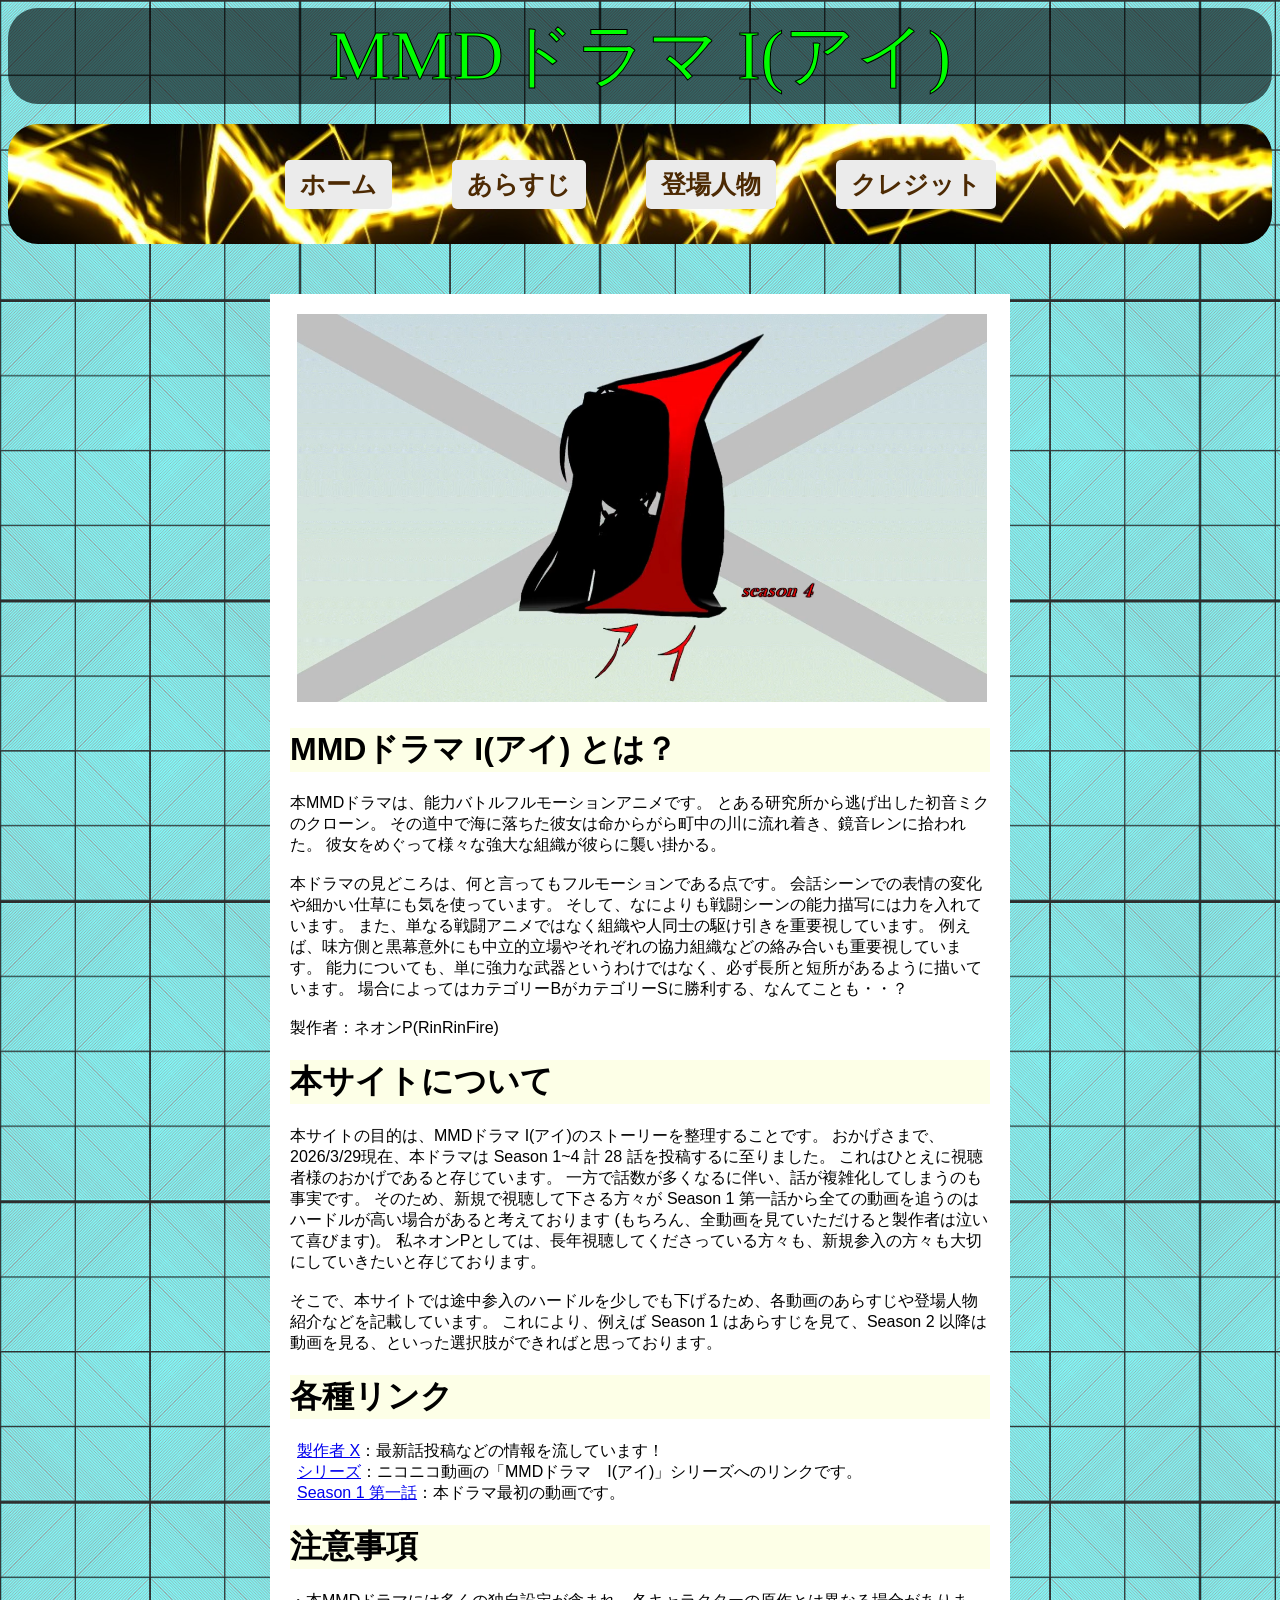
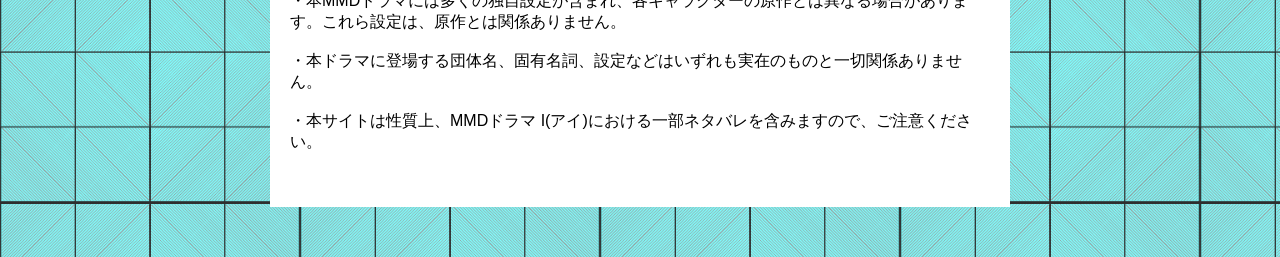
==== index.html @ 345e6ec8 "first commit" ====
<!DOCTYPE html>
<html lang="ja">
<head>
  <meta charset="UTF-8">
  <title>MMDドラマ I(アイ)</title>
  <link rel="stylesheet" href="css/style.css">
</head>

<div class="top-title">MMDドラマ I(アイ)</div>

<header>
  <nav>
    <a href="index.html">ホーム</a>
    <a href="pages/story.html">あらすじ</a>
    <a href="pages/characters.html">登場人物</a>
    <a href="pages/credit.html">クレジット</a>
  </nav>
</header>


<body>
  <div class="content">
   <img src="images/title.png" alt="タイトルロゴ" width="690" style="margin-left: 7px;">
   <h1>MMDドラマ I(アイ) とは？</h1>
   <p>
    本MMDドラマは、能力バトルフルモーションアニメです。
    とある研究所から逃げ出した初音ミクのクローン。
    その道中で海に落ちた彼女は命からがら町中の川に流れ着き、鏡音レンに拾われた。
    彼女をめぐって様々な強大な組織が彼らに襲い掛かる。<br><br>

    本ドラマの見どころは、何と言ってもフルモーションである点です。
    会話シーンでの表情の変化や細かい仕草にも気を使っています。
    そして、なによりも戦闘シーンの能力描写には力を入れています。
    また、単なる戦闘アニメではなく組織や人同士の駆け引きを重要視しています。
    例えば、味方側と黒幕意外にも中立的立場やそれぞれの協力組織などの絡み合いも重要視しています。
    能力についても、単に強力な武器というわけではなく、必ず長所と短所があるように描いています。
    場合によってはカテゴリーBがカテゴリーSに勝利する、なんてことも・・？<br><br>

    製作者：ネオンP(RinRinFire)
   </p>

   <h1>本サイトについて</h1>
   本サイトの目的は、MMDドラマ I(アイ)のストーリーを整理することです。
   おかげさまで、2026/3/29現在、本ドラマは Season 1~4 計 28 話を投稿するに至りました。
   これはひとえに視聴者様のおかげであると存じています。
   一方で話数が多くなるに伴い、話が複雑化してしまうのも事実です。
   そのため、新規で視聴して下さる方々が Season 1 第一話から全ての動画を追うのはハードルが高い場合があると考えております
   (もちろん、全動画を見ていただけると製作者は泣いて喜びます)。
   私ネオンPとしては、長年視聴してくださっている方々も、新規参入の方々も大切にしていきたいと存じております。<br><br>

   そこで、本サイトでは途中参入のハードルを少しでも下げるため、各動画のあらすじや登場人物紹介などを記載しています。
   これにより、例えば Season 1 はあらすじを見て、Season 2 以降は動画を見る、といった選択肢ができればと思っております。<br>

   <h1>各種リンク</h1> 
   <a href="https://x.com/RinRinFire16" style="margin-left: 7px;">製作者 X</a>：最新話投稿などの情報を流しています！<br>
   <a href="https://www.nicovideo.jp/user/57270039/series/85034" style="margin-left: 7px;">シリーズ</a>：ニコニコ動画の「MMDドラマ　I(アイ)」シリーズへのリンクです。<br>
   <a href="https://www.nicovideo.jp/user/57270039/series/85034" style="margin-left: 7px;">Season 1 第一話</a>：本ドラマ最初の動画です。

   <h1>注意事項</h1>
   <p>
    ・本MMDドラマには多くの独自設定が含まれ、各キャラクターの原作とは異なる場合があります。これら設定は、原作とは関係ありません。<br><br>
    ・本ドラマに登場する団体名、固有名詞、設定などはいずれも実在のものと一切関係ありません。<br><br>
    ・本サイトは性質上、MMDドラマ I(アイ)における一部ネタバレを含みますので、ご注意ください。<br><br>
   </p>
  </div>
</body>


</html>
---- css/style.css ----
body {
  font-family: sans-serif;
  background-color: #f0f0f0;
  background-image: url("../images/bodybgd.png");
  background-size: 300px;
  background-repeat: repeat;
}

.top-title {
  text-align: center;
  font-size: 70px;
  color: rgb(0, 255, 0);
  background: rgba(0, 0, 0, 0.596);
  padding: 1px;
  font-family: "Yu Mincho", "Hiragino Mincho ProN", serif;
  -webkit-text-stroke: 1px rgb(0, 0, 0);
  margin-bottom: 20px;
  border-radius: 30px;
}

.container {
  display: flex;
}

/* サイドバー */
.sidebar {
  width: 180px;
  background-color: #f0f0f0;
  padding: 10px;
  height: 100vh;       /* 画面いっぱい */
  position: sticky;
  top: 0;
  overflow-y: auto;
}

/* メインコンテンツ */
.content {
  flex: 1;
  padding: 20px;
}

header {
  background-image: url("../images/headerbgd.jpg");
  background-size: cover;      /* 全体に広げる */
  background-position: center; /* 中央表示 */
  height: 120px;
  border-radius: 30px;
  display: flex;
  align-items: center;         /* 縦中央 */
}

nav {
  width: 100%;
  display: flex;
  justify-content: center; /* 横中央 */
  gap: 60px;               /* 間隔 */
}

nav a {
  color: rgb(77, 42, 3);
  text-decoration: none;
  font-size: 25px;
  font-weight: bold;
  background: rgb(235, 235, 235);
  padding: 8px 15px;
  border-radius: 5px;
}

nav a:hover {
  text-decoration: underline;
}
.content {
  background: white;
  max-width: 700px;
  margin: 50px auto;
}

.sidebar {
  background-color: white;
}

.character {
  display: flex;
  align-items: flex-start;
  margin-bottom: 20px;
}

.character img {
  width: 200px;
  margin-right: 15px;
}

.character .text {
  max-width: 500px;
}

td {
  padding-right: 24px;
}

h1 {
  color: rgb(0, 0, 0);
  background: #fdffddaf;
}

p {
  color: rgb(0, 0, 0);
}

h2 {
  color: rgb(255, 0, 0);
}

h3 {
  color: rgb(255, 0, 0);
  line-height: 0.0;
  font-size: 24px
}

h4 {
  color: rgb(0, 0, 0);
  line-height: 0.0;
  font-size: 24px
}

h5 {
  color: rgb(0, 0, 0);
  line-height: 0.0;
  font-size: 16px
}

h6 {
  color: rgb(255, 0, 0);
  line-height: 0.0;
  font-size: 26px
}
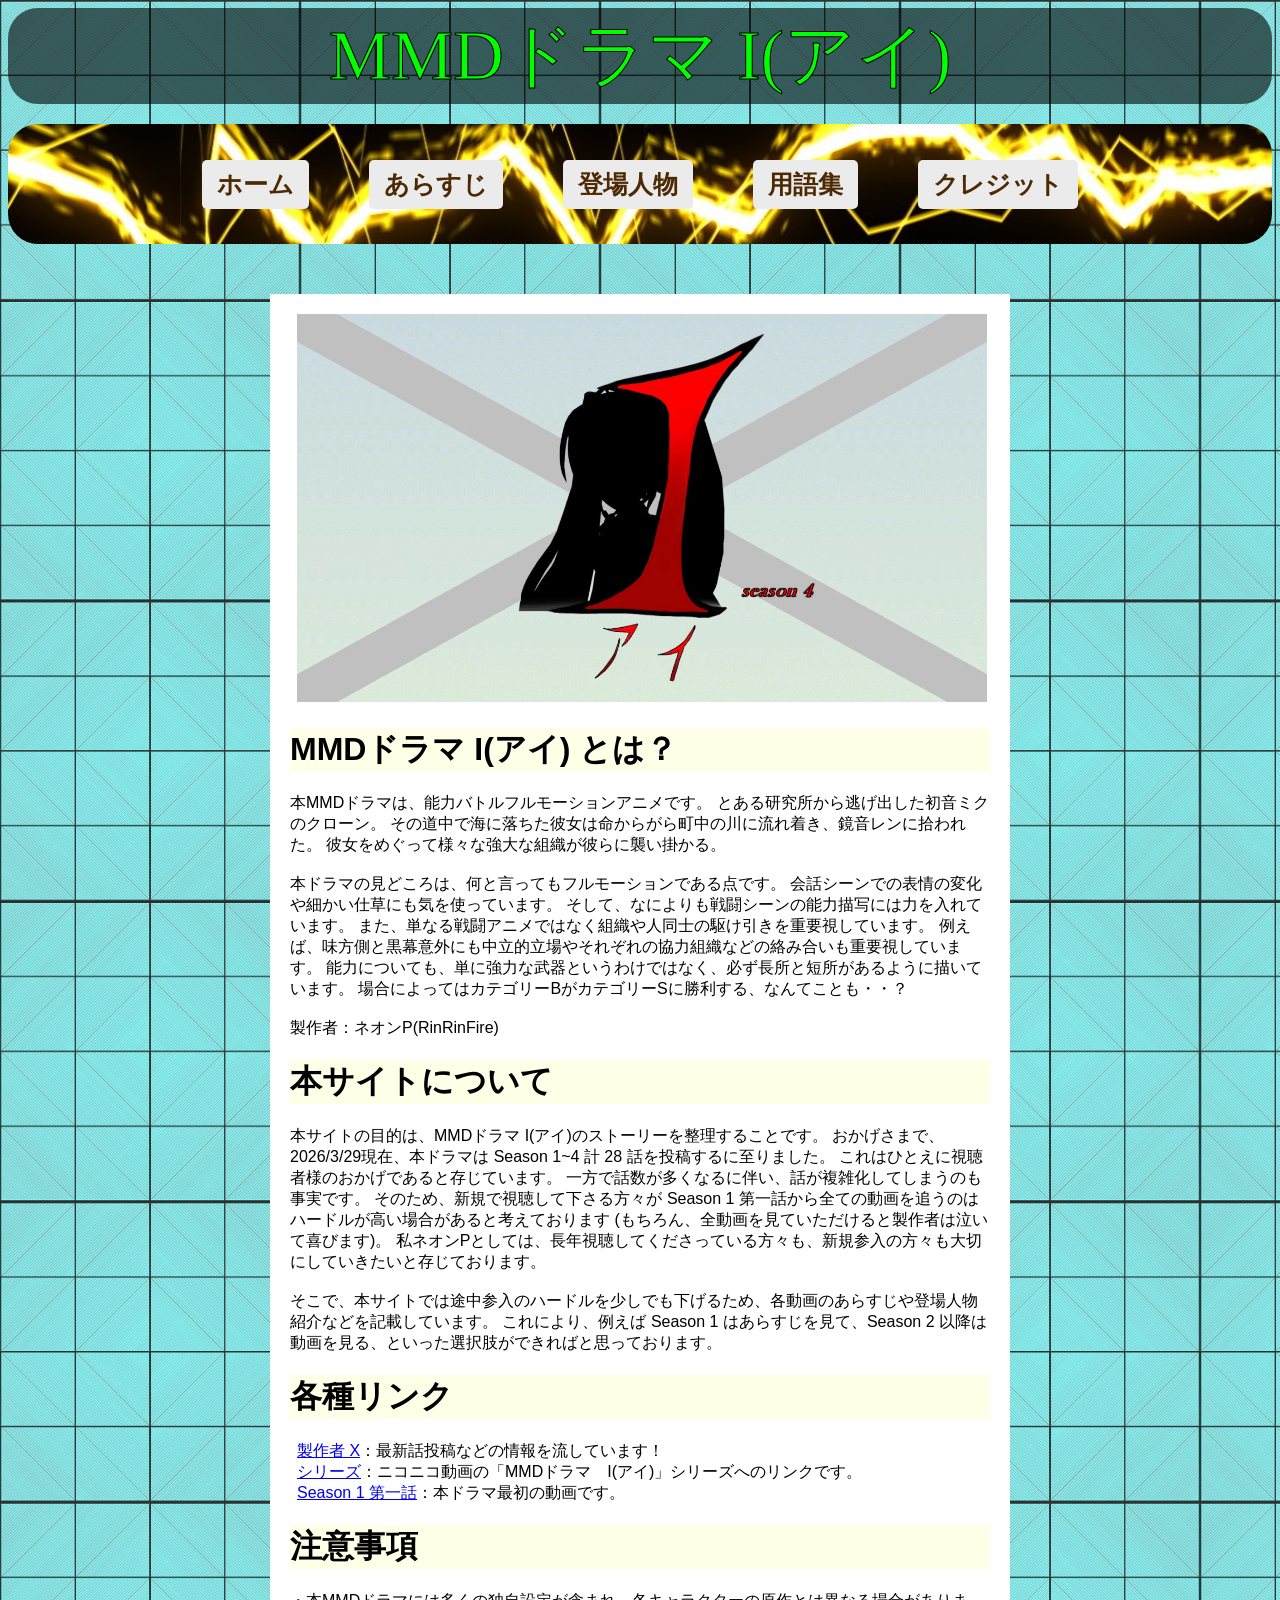
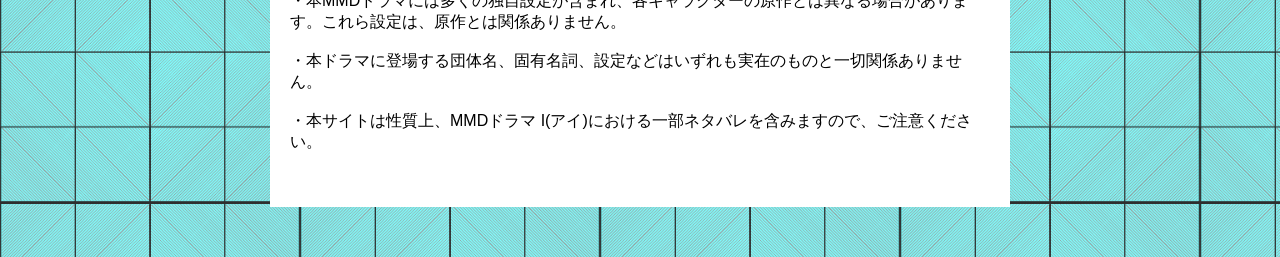
==== commit 7f5d9034: "update" ====
--- a/index.html
+++ b/index.html
@@ -3,6 +3,7 @@
 <head>
   <meta charset="UTF-8">
   <title>MMDドラマ I(アイ)</title>
+  <meta name="description" content="MMDドラマのあらすじ・登場人物まとめ">
   <link rel="stylesheet" href="css/style.css">
 </head>
 
@@ -13,6 +14,7 @@
     <a href="index.html">ホーム</a>
     <a href="pages/story.html">あらすじ</a>
     <a href="pages/characters.html">登場人物</a>
+    <a href="pages/words.html">用語集</a>
     <a href="pages/credit.html">クレジット</a>
   </nav>
 </header>
@@ -54,7 +56,7 @@
    <h1>各種リンク</h1> 
    <a href="https://x.com/RinRinFire16" style="margin-left: 7px;">製作者 X</a>：最新話投稿などの情報を流しています！<br>
    <a href="https://www.nicovideo.jp/user/57270039/series/85034" style="margin-left: 7px;">シリーズ</a>：ニコニコ動画の「MMDドラマ　I(アイ)」シリーズへのリンクです。<br>
-   <a href="https://www.nicovideo.jp/user/57270039/series/85034" style="margin-left: 7px;">Season 1 第一話</a>：本ドラマ最初の動画です。
+   <a href="https://www.nicovideo.jp/watch/sm32248044" style="margin-left: 7px;">Season 1 第一話</a>：本ドラマ最初の動画です。
 
    <h1>注意事項</h1>
    <p>
--- a/css/style.css
+++ b/css/style.css
@@ -94,6 +94,19 @@
   max-width: 500px;
 }
 
+.words {
+  margin-bottom: 20px;
+}
+
+.words img {
+  width: 500px;
+  margin-right: 15px;
+}
+
+.words .text {
+  max-width: 500px;
+}
+
 td {
   padding-right: 24px;
 }
